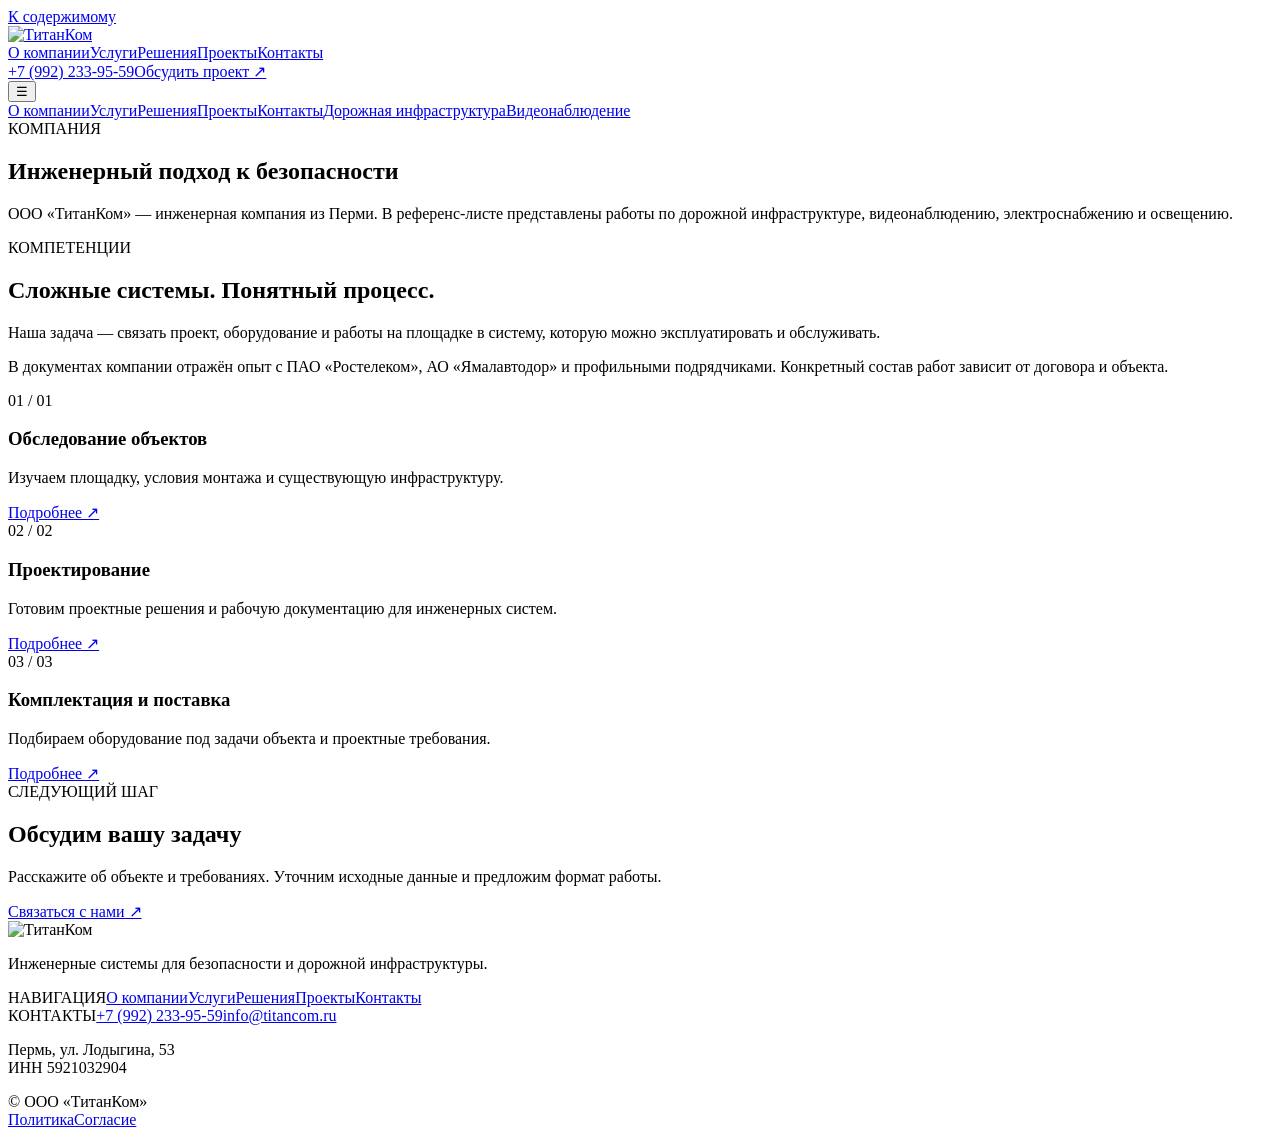
==== about/index.html @ 52ccd301 "Опубликовать демонстрационный сайт ТитанКом" ====
<!doctype html><html lang="ru"><head><meta charset="utf-8"><meta name="viewport" content="width=device-width,initial-scale=1"><title>О компании — ТитанКом</title><meta name="description" content="Инженерные системы безопасности и дорожная инфраструктура. ООО «ТитанКом», Пермь."><link rel="icon" href="/Titancom-site/favicon.png"><link rel="stylesheet" href="/Titancom-site/style.css"></head><body data-page="about"><a class="skip" href="#main">К содержимому</a><header class="site-header"><div class="wrap header-inner"><a href="/Titancom-site/" class="brand" aria-label="ТитанКом — главная"><img src="/Titancom-site/logo.png" alt="ТитанКом"></a><nav class="desktop-nav" aria-label="Основное меню"><a class="nav-link" href="/Titancom-site/about/">О компании</a><a class="nav-link" href="/Titancom-site/services/">Услуги</a><a class="nav-link" href="/Titancom-site/solutions/">Решения</a><a class="nav-link" href="/Titancom-site/projects/">Проекты</a><a class="nav-link" href="/Titancom-site/contacts/">Контакты</a></nav><div class="header-right"><a class="phone" href="tel:+79922339559">+7 (992) 233-95-59</a><a class="small-button" href="/Titancom-site/contacts/">Обсудить проект ↗</a></div><button class="menu-toggle" aria-label="Открыть меню" aria-expanded="false">☰</button></div><nav class="mobile-nav" aria-label="Мобильное меню"><a class="nav-link" href="/Titancom-site/about/">О компании</a><a class="nav-link" href="/Titancom-site/services/">Услуги</a><a class="nav-link" href="/Titancom-site/solutions/">Решения</a><a class="nav-link" href="/Titancom-site/projects/">Проекты</a><a class="nav-link" href="/Titancom-site/contacts/">Контакты</a><a href="/Titancom-site/transport/">Дорожная инфраструктура</a><a href="/Titancom-site/security/">Видеонаблюдение</a></nav></header><main id="main"><section class="page-intro"><div class="wrap"><span class="eyebrow">КОМПАНИЯ</span><h1>Инженерный подход к безопасности</h1><p>ООО «ТитанКом» — инженерная компания из Перми. В референс-листе представлены работы по дорожной инфраструктуре, видеонаблюдению, электроснабжению и освещению.</p></div></section><section class="section wrap"><div class="section-heading"><span class="eyebrow">КОМПЕТЕНЦИИ</span><h2>Сложные системы. Понятный процесс.</h2><p></p></div><div class="editorial"><p>Наша задача — связать проект, оборудование и работы на площадке в систему, которую можно эксплуатировать и обслуживать.</p><p>В документах компании отражён опыт с ПАО «Ростелеком», АО «Ямалавтодор» и профильными подрядчиками. Конкретный состав работ зависит от договора и объекта.</p></div><div class="cards"><article class="card"><span class="eyebrow">01 / 01</span><h3>Обследование объектов</h3><p>Изучаем площадку, условия монтажа и существующую инфраструктуру.</p><a class="textlink" href="/Titancom-site/contacts/">Подробнее ↗</a></article><article class="card"><span class="eyebrow">02 / 02</span><h3>Проектирование</h3><p>Готовим проектные решения и рабочую документацию для инженерных систем.</p><a class="textlink" href="/Titancom-site/contacts/">Подробнее ↗</a></article><article class="card"><span class="eyebrow">03 / 03</span><h3>Комплектация и поставка</h3><p>Подбираем оборудование под задачи объекта и проектные требования.</p><a class="textlink" href="/Titancom-site/contacts/">Подробнее ↗</a></article></div></section><section class="cta"><div class="wrap"><span class="eyebrow">СЛЕДУЮЩИЙ ШАГ</span><h2>Обсудим вашу задачу</h2><p>Расскажите об объекте и требованиях. Уточним исходные данные и предложим формат работы.</p><a class="button" href="/Titancom-site/contacts/">Связаться с нами ↗</a></div></section></main><footer class="footer"><div class="wrap footer-grid"><div><img src="/Titancom-site/logo.png" alt="ТитанКом"><p>Инженерные системы для безопасности и дорожной инфраструктуры.</p></div><div><span>НАВИГАЦИЯ</span><a class="nav-link" href="/Titancom-site/about/">О компании</a><a class="nav-link" href="/Titancom-site/services/">Услуги</a><a class="nav-link" href="/Titancom-site/solutions/">Решения</a><a class="nav-link" href="/Titancom-site/projects/">Проекты</a><a class="nav-link" href="/Titancom-site/contacts/">Контакты</a></div><div><span>КОНТАКТЫ</span><a href="tel:+79922339559">+7 (992) 233-95-59</a><a href="mailto:info@titancom.ru">info@titancom.ru</a><p>Пермь, ул. Лодыгина, 53<br>ИНН 5921032904</p></div></div><div class="wrap footer-bottom"><span>© <span id="year-now"></span> ООО «ТитанКом»</span><div><a href="/Titancom-site/privacy/">Политика</a><a href="/Titancom-site/consent/">Согласие</a></div></div></footer><script src="/Titancom-site/app.js" defer></script></body></html>
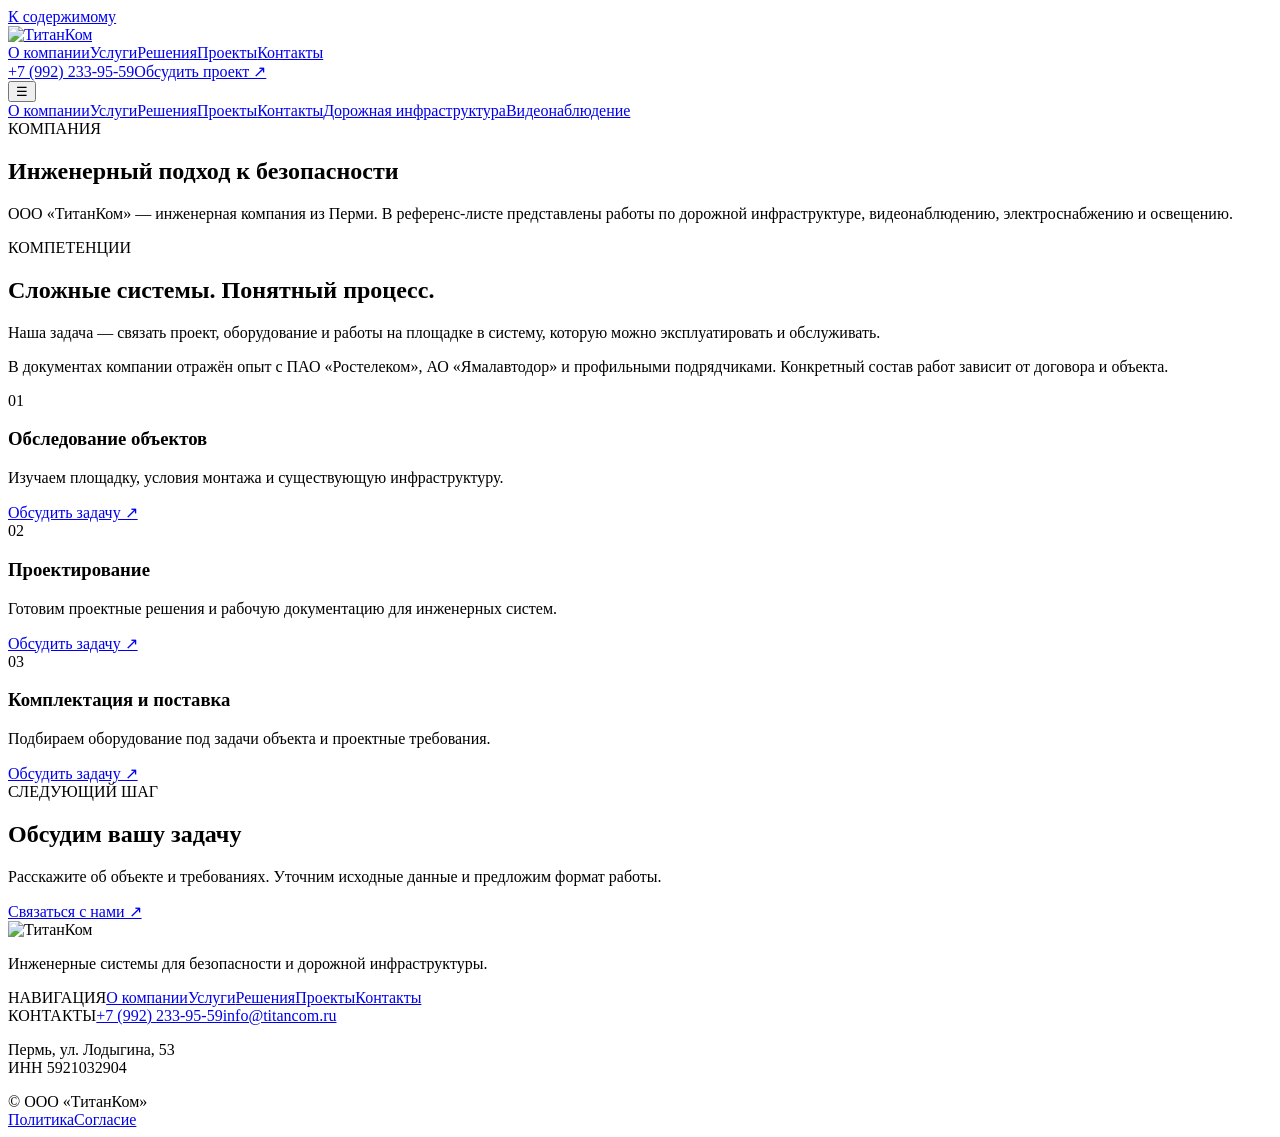
==== commit 6c902ab5: "Исправить ссылки в карточках направлений" ====
--- a/about/index.html
+++ b/about/index.html
@@ -1 +1 @@
-<!doctype html><html lang="ru"><head><meta charset="utf-8"><meta name="viewport" content="width=device-width,initial-scale=1"><title>О компании — ТитанКом</title><meta name="description" content="Инженерные системы безопасности и дорожная инфраструктура. ООО «ТитанКом», Пермь."><link rel="icon" href="/Titancom-site/favicon.png"><link rel="stylesheet" href="/Titancom-site/style.css"></head><body data-page="about"><a class="skip" href="#main">К содержимому</a><header class="site-header"><div class="wrap header-inner"><a href="/Titancom-site/" class="brand" aria-label="ТитанКом — главная"><img src="/Titancom-site/logo.png" alt="ТитанКом"></a><nav class="desktop-nav" aria-label="Основное меню"><a class="nav-link" href="/Titancom-site/about/">О компании</a><a class="nav-link" href="/Titancom-site/services/">Услуги</a><a class="nav-link" href="/Titancom-site/solutions/">Решения</a><a class="nav-link" href="/Titancom-site/projects/">Проекты</a><a class="nav-link" href="/Titancom-site/contacts/">Контакты</a></nav><div class="header-right"><a class="phone" href="tel:+79922339559">+7 (992) 233-95-59</a><a class="small-button" href="/Titancom-site/contacts/">Обсудить проект ↗</a></div><button class="menu-toggle" aria-label="Открыть меню" aria-expanded="false">☰</button></div><nav class="mobile-nav" aria-label="Мобильное меню"><a class="nav-link" href="/Titancom-site/about/">О компании</a><a class="nav-link" href="/Titancom-site/services/">Услуги</a><a class="nav-link" href="/Titancom-site/solutions/">Решения</a><a class="nav-link" href="/Titancom-site/projects/">Проекты</a><a class="nav-link" href="/Titancom-site/contacts/">Контакты</a><a href="/Titancom-site/transport/">Дорожная инфраструктура</a><a href="/Titancom-site/security/">Видеонаблюдение</a></nav></header><main id="main"><section class="page-intro"><div class="wrap"><span class="eyebrow">КОМПАНИЯ</span><h1>Инженерный подход к безопасности</h1><p>ООО «ТитанКом» — инженерная компания из Перми. В референс-листе представлены работы по дорожной инфраструктуре, видеонаблюдению, электроснабжению и освещению.</p></div></section><section class="section wrap"><div class="section-heading"><span class="eyebrow">КОМПЕТЕНЦИИ</span><h2>Сложные системы. Понятный процесс.</h2><p></p></div><div class="editorial"><p>Наша задача — связать проект, оборудование и работы на площадке в систему, которую можно эксплуатировать и обслуживать.</p><p>В документах компании отражён опыт с ПАО «Ростелеком», АО «Ямалавтодор» и профильными подрядчиками. Конкретный состав работ зависит от договора и объекта.</p></div><div class="cards"><article class="card"><span class="eyebrow">01 / 01</span><h3>Обследование объектов</h3><p>Изучаем площадку, условия монтажа и существующую инфраструктуру.</p><a class="textlink" href="/Titancom-site/contacts/">Подробнее ↗</a></article><article class="card"><span class="eyebrow">02 / 02</span><h3>Проектирование</h3><p>Готовим проектные решения и рабочую документацию для инженерных систем.</p><a class="textlink" href="/Titancom-site/contacts/">Подробнее ↗</a></article><article class="card"><span class="eyebrow">03 / 03</span><h3>Комплектация и поставка</h3><p>Подбираем оборудование под задачи объекта и проектные требования.</p><a class="textlink" href="/Titancom-site/contacts/">Подробнее ↗</a></article></div></section><section class="cta"><div class="wrap"><span class="eyebrow">СЛЕДУЮЩИЙ ШАГ</span><h2>Обсудим вашу задачу</h2><p>Расскажите об объекте и требованиях. Уточним исходные данные и предложим формат работы.</p><a class="button" href="/Titancom-site/contacts/">Связаться с нами ↗</a></div></section></main><footer class="footer"><div class="wrap footer-grid"><div><img src="/Titancom-site/logo.png" alt="ТитанКом"><p>Инженерные системы для безопасности и дорожной инфраструктуры.</p></div><div><span>НАВИГАЦИЯ</span><a class="nav-link" href="/Titancom-site/about/">О компании</a><a class="nav-link" href="/Titancom-site/services/">Услуги</a><a class="nav-link" href="/Titancom-site/solutions/">Решения</a><a class="nav-link" href="/Titancom-site/projects/">Проекты</a><a class="nav-link" href="/Titancom-site/contacts/">Контакты</a></div><div><span>КОНТАКТЫ</span><a href="tel:+79922339559">+7 (992) 233-95-59</a><a href="mailto:info@titancom.ru">info@titancom.ru</a><p>Пермь, ул. Лодыгина, 53<br>ИНН 5921032904</p></div></div><div class="wrap footer-bottom"><span>© <span id="year-now"></span> ООО «ТитанКом»</span><div><a href="/Titancom-site/privacy/">Политика</a><a href="/Titancom-site/consent/">Согласие</a></div></div></footer><script src="/Titancom-site/app.js" defer></script></body></html>+<!doctype html><html lang="ru"><head><meta charset="utf-8"><meta name="viewport" content="width=device-width,initial-scale=1"><title>О компании — ТитанКом</title><meta name="description" content="Инженерные системы безопасности и дорожная инфраструктура. ООО «ТитанКом», Пермь."><link rel="icon" href="/Titancom-site/favicon.png"><link rel="stylesheet" href="/Titancom-site/style.css"></head><body data-page="about"><a class="skip" href="#main">К содержимому</a><header class="site-header"><div class="wrap header-inner"><a href="/Titancom-site/" class="brand" aria-label="ТитанКом — главная"><img src="/Titancom-site/logo.png" alt="ТитанКом"></a><nav class="desktop-nav" aria-label="Основное меню"><a class="nav-link" href="/Titancom-site/about/">О компании</a><a class="nav-link" href="/Titancom-site/services/">Услуги</a><a class="nav-link" href="/Titancom-site/solutions/">Решения</a><a class="nav-link" href="/Titancom-site/projects/">Проекты</a><a class="nav-link" href="/Titancom-site/contacts/">Контакты</a></nav><div class="header-right"><a class="phone" href="tel:+79922339559">+7 (992) 233-95-59</a><a class="small-button" href="/Titancom-site/contacts/">Обсудить проект ↗</a></div><button class="menu-toggle" aria-label="Открыть меню" aria-expanded="false">☰</button></div><nav class="mobile-nav" aria-label="Мобильное меню"><a class="nav-link" href="/Titancom-site/about/">О компании</a><a class="nav-link" href="/Titancom-site/services/">Услуги</a><a class="nav-link" href="/Titancom-site/solutions/">Решения</a><a class="nav-link" href="/Titancom-site/projects/">Проекты</a><a class="nav-link" href="/Titancom-site/contacts/">Контакты</a><a href="/Titancom-site/transport/">Дорожная инфраструктура</a><a href="/Titancom-site/security/">Видеонаблюдение</a></nav></header><main id="main"><section class="page-intro"><div class="wrap"><span class="eyebrow">КОМПАНИЯ</span><h1>Инженерный подход к безопасности</h1><p>ООО «ТитанКом» — инженерная компания из Перми. В референс-листе представлены работы по дорожной инфраструктуре, видеонаблюдению, электроснабжению и освещению.</p></div></section><section class="section wrap"><div class="section-heading"><span class="eyebrow">КОМПЕТЕНЦИИ</span><h2>Сложные системы. Понятный процесс.</h2><p></p></div><div class="editorial"><p>Наша задача — связать проект, оборудование и работы на площадке в систему, которую можно эксплуатировать и обслуживать.</p><p>В документах компании отражён опыт с ПАО «Ростелеком», АО «Ямалавтодор» и профильными подрядчиками. Конкретный состав работ зависит от договора и объекта.</p></div><div class="cards"><article class="card"><span class="eyebrow">01</span><h3>Обследование объектов</h3><p>Изучаем площадку, условия монтажа и существующую инфраструктуру.</p><a class="textlink" href="/Titancom-site/contacts/">Обсудить задачу ↗</a></article><article class="card"><span class="eyebrow">02</span><h3>Проектирование</h3><p>Готовим проектные решения и рабочую документацию для инженерных систем.</p><a class="textlink" href="/Titancom-site/contacts/">Обсудить задачу ↗</a></article><article class="card"><span class="eyebrow">03</span><h3>Комплектация и поставка</h3><p>Подбираем оборудование под задачи объекта и проектные требования.</p><a class="textlink" href="/Titancom-site/contacts/">Обсудить задачу ↗</a></article></div></section><section class="cta"><div class="wrap"><span class="eyebrow">СЛЕДУЮЩИЙ ШАГ</span><h2>Обсудим вашу задачу</h2><p>Расскажите об объекте и требованиях. Уточним исходные данные и предложим формат работы.</p><a class="button" href="/Titancom-site/contacts/">Связаться с нами ↗</a></div></section></main><footer class="footer"><div class="wrap footer-grid"><div><img src="/Titancom-site/logo.png" alt="ТитанКом"><p>Инженерные системы для безопасности и дорожной инфраструктуры.</p></div><div><span>НАВИГАЦИЯ</span><a class="nav-link" href="/Titancom-site/about/">О компании</a><a class="nav-link" href="/Titancom-site/services/">Услуги</a><a class="nav-link" href="/Titancom-site/solutions/">Решения</a><a class="nav-link" href="/Titancom-site/projects/">Проекты</a><a class="nav-link" href="/Titancom-site/contacts/">Контакты</a></div><div><span>КОНТАКТЫ</span><a href="tel:+79922339559">+7 (992) 233-95-59</a><a href="mailto:info@titancom.ru">info@titancom.ru</a><p>Пермь, ул. Лодыгина, 53<br>ИНН 5921032904</p></div></div><div class="wrap footer-bottom"><span>© <span id="year-now"></span> ООО «ТитанКом»</span><div><a href="/Titancom-site/privacy/">Политика</a><a href="/Titancom-site/consent/">Согласие</a></div></div></footer><script src="/Titancom-site/app.js" defer></script></body></html>
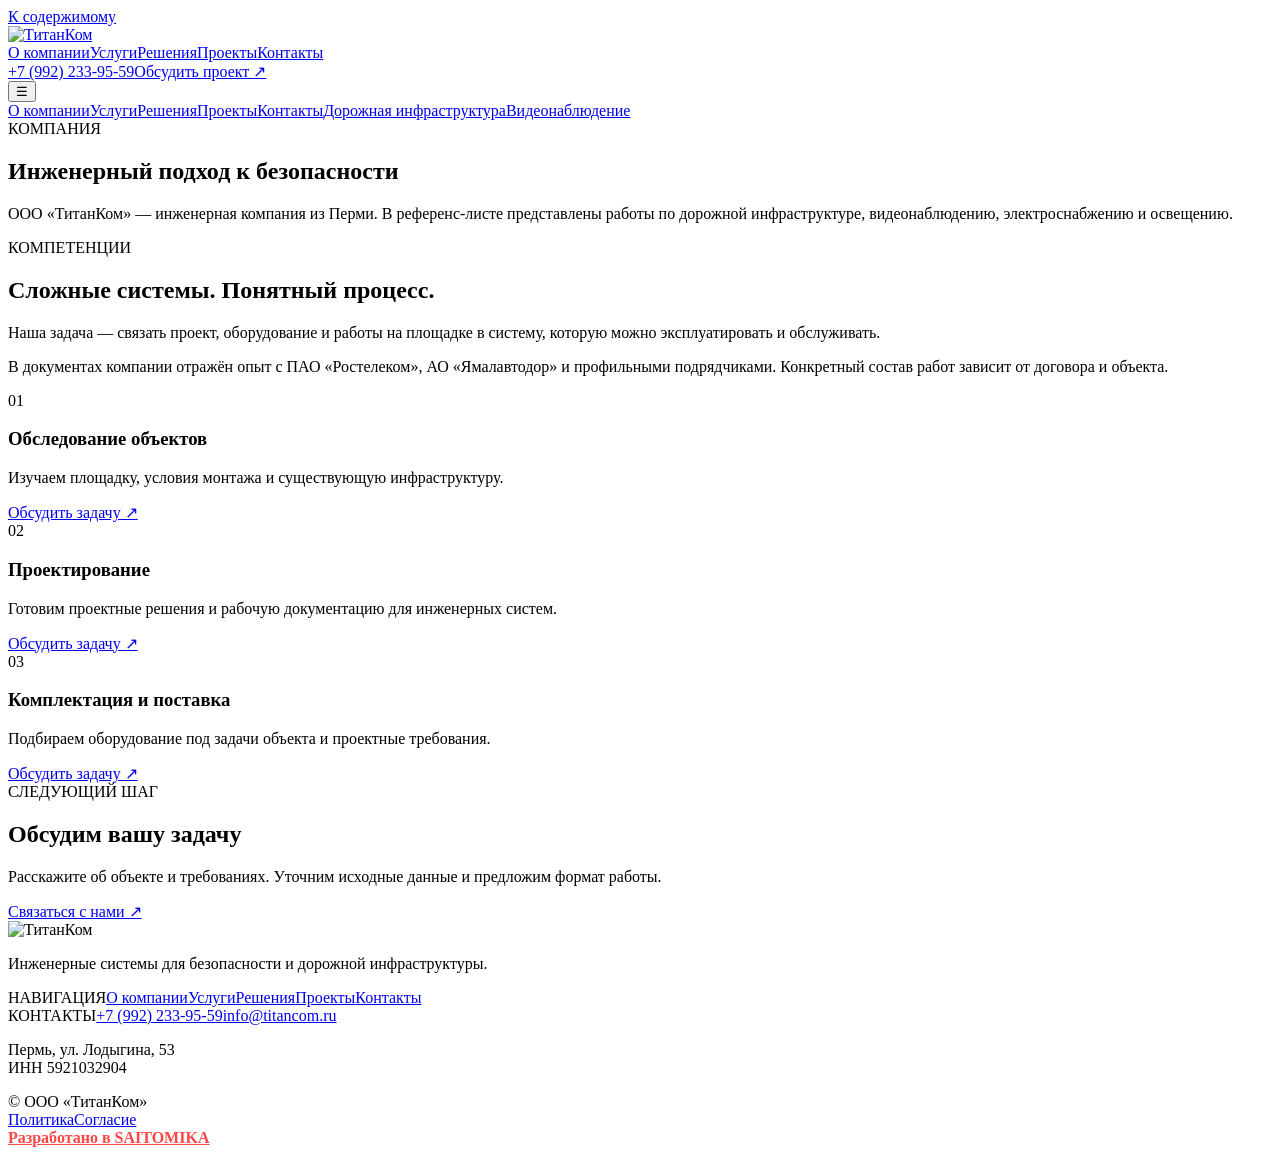
==== commit 09410f36: "Добавить ссылку SAITOMIKA в подвал сайта" ====
--- a/about/index.html
+++ b/about/index.html
@@ -1 +1 @@
-<!doctype html><html lang="ru"><head><meta charset="utf-8"><meta name="viewport" content="width=device-width,initial-scale=1"><title>О компании — ТитанКом</title><meta name="description" content="Инженерные системы безопасности и дорожная инфраструктура. ООО «ТитанКом», Пермь."><link rel="icon" href="/Titancom-site/favicon.png"><link rel="stylesheet" href="/Titancom-site/style.css"></head><body data-page="about"><a class="skip" href="#main">К содержимому</a><header class="site-header"><div class="wrap header-inner"><a href="/Titancom-site/" class="brand" aria-label="ТитанКом — главная"><img src="/Titancom-site/logo.png" alt="ТитанКом"></a><nav class="desktop-nav" aria-label="Основное меню"><a class="nav-link" href="/Titancom-site/about/">О компании</a><a class="nav-link" href="/Titancom-site/services/">Услуги</a><a class="nav-link" href="/Titancom-site/solutions/">Решения</a><a class="nav-link" href="/Titancom-site/projects/">Проекты</a><a class="nav-link" href="/Titancom-site/contacts/">Контакты</a></nav><div class="header-right"><a class="phone" href="tel:+79922339559">+7 (992) 233-95-59</a><a class="small-button" href="/Titancom-site/contacts/">Обсудить проект ↗</a></div><button class="menu-toggle" aria-label="Открыть меню" aria-expanded="false">☰</button></div><nav class="mobile-nav" aria-label="Мобильное меню"><a class="nav-link" href="/Titancom-site/about/">О компании</a><a class="nav-link" href="/Titancom-site/services/">Услуги</a><a class="nav-link" href="/Titancom-site/solutions/">Решения</a><a class="nav-link" href="/Titancom-site/projects/">Проекты</a><a class="nav-link" href="/Titancom-site/contacts/">Контакты</a><a href="/Titancom-site/transport/">Дорожная инфраструктура</a><a href="/Titancom-site/security/">Видеонаблюдение</a></nav></header><main id="main"><section class="page-intro"><div class="wrap"><span class="eyebrow">КОМПАНИЯ</span><h1>Инженерный подход к безопасности</h1><p>ООО «ТитанКом» — инженерная компания из Перми. В референс-листе представлены работы по дорожной инфраструктуре, видеонаблюдению, электроснабжению и освещению.</p></div></section><section class="section wrap"><div class="section-heading"><span class="eyebrow">КОМПЕТЕНЦИИ</span><h2>Сложные системы. Понятный процесс.</h2><p></p></div><div class="editorial"><p>Наша задача — связать проект, оборудование и работы на площадке в систему, которую можно эксплуатировать и обслуживать.</p><p>В документах компании отражён опыт с ПАО «Ростелеком», АО «Ямалавтодор» и профильными подрядчиками. Конкретный состав работ зависит от договора и объекта.</p></div><div class="cards"><article class="card"><span class="eyebrow">01</span><h3>Обследование объектов</h3><p>Изучаем площадку, условия монтажа и существующую инфраструктуру.</p><a class="textlink" href="/Titancom-site/contacts/">Обсудить задачу ↗</a></article><article class="card"><span class="eyebrow">02</span><h3>Проектирование</h3><p>Готовим проектные решения и рабочую документацию для инженерных систем.</p><a class="textlink" href="/Titancom-site/contacts/">Обсудить задачу ↗</a></article><article class="card"><span class="eyebrow">03</span><h3>Комплектация и поставка</h3><p>Подбираем оборудование под задачи объекта и проектные требования.</p><a class="textlink" href="/Titancom-site/contacts/">Обсудить задачу ↗</a></article></div></section><section class="cta"><div class="wrap"><span class="eyebrow">СЛЕДУЮЩИЙ ШАГ</span><h2>Обсудим вашу задачу</h2><p>Расскажите об объекте и требованиях. Уточним исходные данные и предложим формат работы.</p><a class="button" href="/Titancom-site/contacts/">Связаться с нами ↗</a></div></section></main><footer class="footer"><div class="wrap footer-grid"><div><img src="/Titancom-site/logo.png" alt="ТитанКом"><p>Инженерные системы для безопасности и дорожной инфраструктуры.</p></div><div><span>НАВИГАЦИЯ</span><a class="nav-link" href="/Titancom-site/about/">О компании</a><a class="nav-link" href="/Titancom-site/services/">Услуги</a><a class="nav-link" href="/Titancom-site/solutions/">Решения</a><a class="nav-link" href="/Titancom-site/projects/">Проекты</a><a class="nav-link" href="/Titancom-site/contacts/">Контакты</a></div><div><span>КОНТАКТЫ</span><a href="tel:+79922339559">+7 (992) 233-95-59</a><a href="mailto:info@titancom.ru">info@titancom.ru</a><p>Пермь, ул. Лодыгина, 53<br>ИНН 5921032904</p></div></div><div class="wrap footer-bottom"><span>© <span id="year-now"></span> ООО «ТитанКом»</span><div><a href="/Titancom-site/privacy/">Политика</a><a href="/Titancom-site/consent/">Согласие</a></div></div></footer><script src="/Titancom-site/app.js" defer></script></body></html>+<!doctype html><html lang="ru"><head><meta charset="utf-8"><meta name="viewport" content="width=device-width,initial-scale=1"><title>О компании — ТитанКом</title><meta name="description" content="Инженерные системы безопасности и дорожная инфраструктура. ООО «ТитанКом», Пермь."><link rel="icon" href="/Titancom-site/favicon.png"><link rel="stylesheet" href="/Titancom-site/style.css?v=3"></head><body data-page="about"><a class="skip" href="#main">К содержимому</a><header class="site-header"><div class="wrap header-inner"><a href="/Titancom-site/" class="brand" aria-label="ТитанКом — главная"><img src="/Titancom-site/logo.png" alt="ТитанКом"></a><nav class="desktop-nav" aria-label="Основное меню"><a class="nav-link" href="/Titancom-site/about/">О компании</a><a class="nav-link" href="/Titancom-site/services/">Услуги</a><a class="nav-link" href="/Titancom-site/solutions/">Решения</a><a class="nav-link" href="/Titancom-site/projects/">Проекты</a><a class="nav-link" href="/Titancom-site/contacts/">Контакты</a></nav><div class="header-right"><a class="phone" href="tel:+79922339559">+7 (992) 233-95-59</a><a class="small-button" href="/Titancom-site/contacts/">Обсудить проект ↗</a></div><button class="menu-toggle" aria-label="Открыть меню" aria-expanded="false">☰</button></div><nav class="mobile-nav" aria-label="Мобильное меню"><a class="nav-link" href="/Titancom-site/about/">О компании</a><a class="nav-link" href="/Titancom-site/services/">Услуги</a><a class="nav-link" href="/Titancom-site/solutions/">Решения</a><a class="nav-link" href="/Titancom-site/projects/">Проекты</a><a class="nav-link" href="/Titancom-site/contacts/">Контакты</a><a href="/Titancom-site/transport/">Дорожная инфраструктура</a><a href="/Titancom-site/security/">Видеонаблюдение</a></nav></header><main id="main"><section class="page-intro"><div class="wrap"><span class="eyebrow">КОМПАНИЯ</span><h1>Инженерный подход к безопасности</h1><p>ООО «ТитанКом» — инженерная компания из Перми. В референс-листе представлены работы по дорожной инфраструктуре, видеонаблюдению, электроснабжению и освещению.</p></div></section><section class="section wrap"><div class="section-heading"><span class="eyebrow">КОМПЕТЕНЦИИ</span><h2>Сложные системы. Понятный процесс.</h2><p></p></div><div class="editorial"><p>Наша задача — связать проект, оборудование и работы на площадке в систему, которую можно эксплуатировать и обслуживать.</p><p>В документах компании отражён опыт с ПАО «Ростелеком», АО «Ямалавтодор» и профильными подрядчиками. Конкретный состав работ зависит от договора и объекта.</p></div><div class="cards"><article class="card"><span class="eyebrow">01</span><h3>Обследование объектов</h3><p>Изучаем площадку, условия монтажа и существующую инфраструктуру.</p><a class="textlink" href="/Titancom-site/contacts/">Обсудить задачу ↗</a></article><article class="card"><span class="eyebrow">02</span><h3>Проектирование</h3><p>Готовим проектные решения и рабочую документацию для инженерных систем.</p><a class="textlink" href="/Titancom-site/contacts/">Обсудить задачу ↗</a></article><article class="card"><span class="eyebrow">03</span><h3>Комплектация и поставка</h3><p>Подбираем оборудование под задачи объекта и проектные требования.</p><a class="textlink" href="/Titancom-site/contacts/">Обсудить задачу ↗</a></article></div></section><section class="cta"><div class="wrap"><span class="eyebrow">СЛЕДУЮЩИЙ ШАГ</span><h2>Обсудим вашу задачу</h2><p>Расскажите об объекте и требованиях. Уточним исходные данные и предложим формат работы.</p><a class="button" href="/Titancom-site/contacts/">Связаться с нами ↗</a></div></section></main><footer class="footer"><div class="wrap footer-grid"><div><img src="/Titancom-site/logo.png" alt="ТитанКом"><p>Инженерные системы для безопасности и дорожной инфраструктуры.</p></div><div><span>НАВИГАЦИЯ</span><a class="nav-link" href="/Titancom-site/about/">О компании</a><a class="nav-link" href="/Titancom-site/services/">Услуги</a><a class="nav-link" href="/Titancom-site/solutions/">Решения</a><a class="nav-link" href="/Titancom-site/projects/">Проекты</a><a class="nav-link" href="/Titancom-site/contacts/">Контакты</a></div><div><span>КОНТАКТЫ</span><a href="tel:+79922339559">+7 (992) 233-95-59</a><a href="mailto:info@titancom.ru">info@titancom.ru</a><p>Пермь, ул. Лодыгина, 53<br>ИНН 5921032904</p></div></div><div class="wrap footer-bottom"><span>© <span id="year-now"></span> ООО «ТитанКом»</span><div><a href="/Titancom-site/privacy/">Политика</a><a href="/Titancom-site/consent/">Согласие</a></div><a class="studio-credit" style="color:#ff4646;font-weight:700;white-space:nowrap" href="https://sitomika.ru/?utm_source=client_site&amp;utm_medium=footer&amp;utm_campaign=titancom.ru" target="_blank" rel="noopener noreferrer">Разработано в SAITOMIKA</a></div></footer><script src="/Titancom-site/app.js" defer></script></body></html>
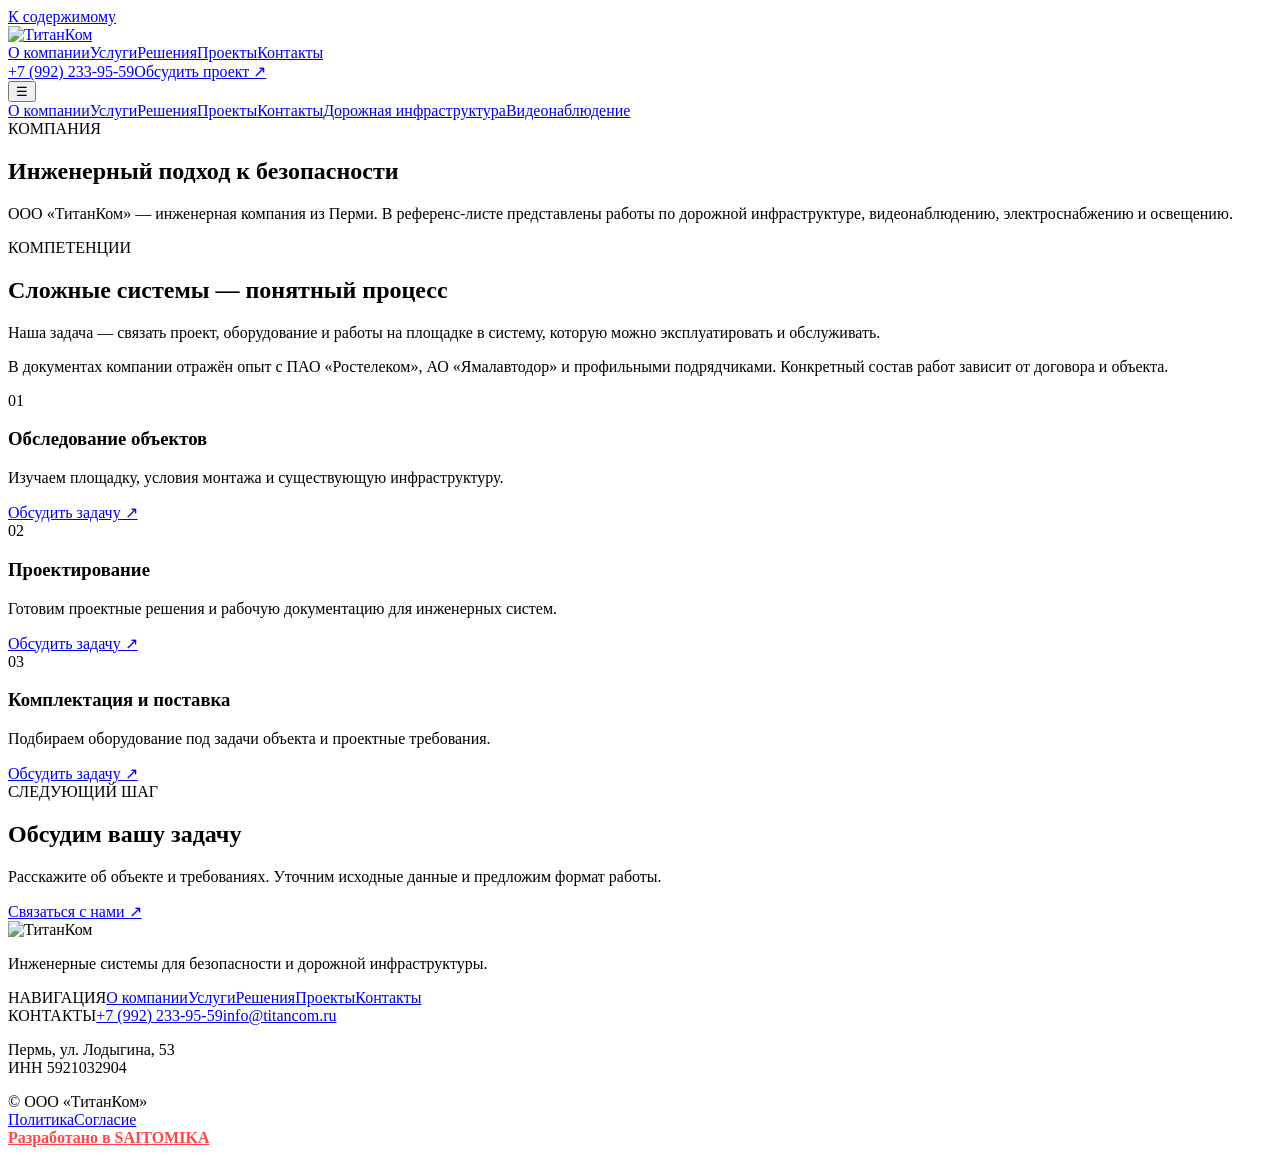
==== commit c1d3bfe3: "Убрать точки из заголовков сайта" ====
--- a/about/index.html
+++ b/about/index.html
@@ -1 +1 @@
-<!doctype html><html lang="ru"><head><meta charset="utf-8"><meta name="viewport" content="width=device-width,initial-scale=1"><title>О компании — ТитанКом</title><meta name="description" content="Инженерные системы безопасности и дорожная инфраструктура. ООО «ТитанКом», Пермь."><link rel="icon" href="/Titancom-site/favicon.png"><link rel="stylesheet" href="/Titancom-site/style.css?v=3"></head><body data-page="about"><a class="skip" href="#main">К содержимому</a><header class="site-header"><div class="wrap header-inner"><a href="/Titancom-site/" class="brand" aria-label="ТитанКом — главная"><img src="/Titancom-site/logo.png" alt="ТитанКом"></a><nav class="desktop-nav" aria-label="Основное меню"><a class="nav-link" href="/Titancom-site/about/">О компании</a><a class="nav-link" href="/Titancom-site/services/">Услуги</a><a class="nav-link" href="/Titancom-site/solutions/">Решения</a><a class="nav-link" href="/Titancom-site/projects/">Проекты</a><a class="nav-link" href="/Titancom-site/contacts/">Контакты</a></nav><div class="header-right"><a class="phone" href="tel:+79922339559">+7 (992) 233-95-59</a><a class="small-button" href="/Titancom-site/contacts/">Обсудить проект ↗</a></div><button class="menu-toggle" aria-label="Открыть меню" aria-expanded="false">☰</button></div><nav class="mobile-nav" aria-label="Мобильное меню"><a class="nav-link" href="/Titancom-site/about/">О компании</a><a class="nav-link" href="/Titancom-site/services/">Услуги</a><a class="nav-link" href="/Titancom-site/solutions/">Решения</a><a class="nav-link" href="/Titancom-site/projects/">Проекты</a><a class="nav-link" href="/Titancom-site/contacts/">Контакты</a><a href="/Titancom-site/transport/">Дорожная инфраструктура</a><a href="/Titancom-site/security/">Видеонаблюдение</a></nav></header><main id="main"><section class="page-intro"><div class="wrap"><span class="eyebrow">КОМПАНИЯ</span><h1>Инженерный подход к безопасности</h1><p>ООО «ТитанКом» — инженерная компания из Перми. В референс-листе представлены работы по дорожной инфраструктуре, видеонаблюдению, электроснабжению и освещению.</p></div></section><section class="section wrap"><div class="section-heading"><span class="eyebrow">КОМПЕТЕНЦИИ</span><h2>Сложные системы. Понятный процесс.</h2><p></p></div><div class="editorial"><p>Наша задача — связать проект, оборудование и работы на площадке в систему, которую можно эксплуатировать и обслуживать.</p><p>В документах компании отражён опыт с ПАО «Ростелеком», АО «Ямалавтодор» и профильными подрядчиками. Конкретный состав работ зависит от договора и объекта.</p></div><div class="cards"><article class="card"><span class="eyebrow">01</span><h3>Обследование объектов</h3><p>Изучаем площадку, условия монтажа и существующую инфраструктуру.</p><a class="textlink" href="/Titancom-site/contacts/">Обсудить задачу ↗</a></article><article class="card"><span class="eyebrow">02</span><h3>Проектирование</h3><p>Готовим проектные решения и рабочую документацию для инженерных систем.</p><a class="textlink" href="/Titancom-site/contacts/">Обсудить задачу ↗</a></article><article class="card"><span class="eyebrow">03</span><h3>Комплектация и поставка</h3><p>Подбираем оборудование под задачи объекта и проектные требования.</p><a class="textlink" href="/Titancom-site/contacts/">Обсудить задачу ↗</a></article></div></section><section class="cta"><div class="wrap"><span class="eyebrow">СЛЕДУЮЩИЙ ШАГ</span><h2>Обсудим вашу задачу</h2><p>Расскажите об объекте и требованиях. Уточним исходные данные и предложим формат работы.</p><a class="button" href="/Titancom-site/contacts/">Связаться с нами ↗</a></div></section></main><footer class="footer"><div class="wrap footer-grid"><div><img src="/Titancom-site/logo.png" alt="ТитанКом"><p>Инженерные системы для безопасности и дорожной инфраструктуры.</p></div><div><span>НАВИГАЦИЯ</span><a class="nav-link" href="/Titancom-site/about/">О компании</a><a class="nav-link" href="/Titancom-site/services/">Услуги</a><a class="nav-link" href="/Titancom-site/solutions/">Решения</a><a class="nav-link" href="/Titancom-site/projects/">Проекты</a><a class="nav-link" href="/Titancom-site/contacts/">Контакты</a></div><div><span>КОНТАКТЫ</span><a href="tel:+79922339559">+7 (992) 233-95-59</a><a href="mailto:info@titancom.ru">info@titancom.ru</a><p>Пермь, ул. Лодыгина, 53<br>ИНН 5921032904</p></div></div><div class="wrap footer-bottom"><span>© <span id="year-now"></span> ООО «ТитанКом»</span><div><a href="/Titancom-site/privacy/">Политика</a><a href="/Titancom-site/consent/">Согласие</a></div><a class="studio-credit" style="color:#ff4646;font-weight:700;white-space:nowrap" href="https://sitomika.ru/?utm_source=client_site&amp;utm_medium=footer&amp;utm_campaign=titancom.ru" target="_blank" rel="noopener noreferrer">Разработано в SAITOMIKA</a></div></footer><script src="/Titancom-site/app.js" defer></script></body></html>+<!doctype html><html lang="ru"><head><meta charset="utf-8"><meta name="viewport" content="width=device-width,initial-scale=1"><title>О компании — ТитанКом</title><meta name="description" content="Инженерные системы безопасности и дорожная инфраструктура. ООО «ТитанКом», Пермь."><link rel="icon" href="/Titancom-site/favicon.png"><link rel="stylesheet" href="/Titancom-site/style.css?v=4"></head><body data-page="about"><a class="skip" href="#main">К содержимому</a><header class="site-header"><div class="wrap header-inner"><a href="/Titancom-site/" class="brand" aria-label="ТитанКом — главная"><img src="/Titancom-site/logo.png" alt="ТитанКом"></a><nav class="desktop-nav" aria-label="Основное меню"><a class="nav-link" href="/Titancom-site/about/">О компании</a><a class="nav-link" href="/Titancom-site/services/">Услуги</a><a class="nav-link" href="/Titancom-site/solutions/">Решения</a><a class="nav-link" href="/Titancom-site/projects/">Проекты</a><a class="nav-link" href="/Titancom-site/contacts/">Контакты</a></nav><div class="header-right"><a class="phone" href="tel:+79922339559">+7 (992) 233-95-59</a><a class="small-button" href="/Titancom-site/contacts/">Обсудить проект ↗</a></div><button class="menu-toggle" aria-label="Открыть меню" aria-expanded="false">☰</button></div><nav class="mobile-nav" aria-label="Мобильное меню"><a class="nav-link" href="/Titancom-site/about/">О компании</a><a class="nav-link" href="/Titancom-site/services/">Услуги</a><a class="nav-link" href="/Titancom-site/solutions/">Решения</a><a class="nav-link" href="/Titancom-site/projects/">Проекты</a><a class="nav-link" href="/Titancom-site/contacts/">Контакты</a><a href="/Titancom-site/transport/">Дорожная инфраструктура</a><a href="/Titancom-site/security/">Видеонаблюдение</a></nav></header><main id="main"><section class="page-intro"><div class="wrap"><span class="eyebrow">КОМПАНИЯ</span><h1>Инженерный подход к безопасности</h1><p>ООО «ТитанКом» — инженерная компания из Перми. В референс-листе представлены работы по дорожной инфраструктуре, видеонаблюдению, электроснабжению и освещению.</p></div></section><section class="section wrap"><div class="section-heading"><span class="eyebrow">КОМПЕТЕНЦИИ</span><h2>Сложные системы — понятный процесс</h2><p></p></div><div class="editorial"><p>Наша задача — связать проект, оборудование и работы на площадке в систему, которую можно эксплуатировать и обслуживать.</p><p>В документах компании отражён опыт с ПАО «Ростелеком», АО «Ямалавтодор» и профильными подрядчиками. Конкретный состав работ зависит от договора и объекта.</p></div><div class="cards"><article class="card"><span class="eyebrow">01</span><h3>Обследование объектов</h3><p>Изучаем площадку, условия монтажа и существующую инфраструктуру.</p><a class="textlink" href="/Titancom-site/contacts/">Обсудить задачу ↗</a></article><article class="card"><span class="eyebrow">02</span><h3>Проектирование</h3><p>Готовим проектные решения и рабочую документацию для инженерных систем.</p><a class="textlink" href="/Titancom-site/contacts/">Обсудить задачу ↗</a></article><article class="card"><span class="eyebrow">03</span><h3>Комплектация и поставка</h3><p>Подбираем оборудование под задачи объекта и проектные требования.</p><a class="textlink" href="/Titancom-site/contacts/">Обсудить задачу ↗</a></article></div></section><section class="cta"><div class="wrap"><span class="eyebrow">СЛЕДУЮЩИЙ ШАГ</span><h2>Обсудим вашу задачу</h2><p>Расскажите об объекте и требованиях. Уточним исходные данные и предложим формат работы.</p><a class="button" href="/Titancom-site/contacts/">Связаться с нами ↗</a></div></section></main><footer class="footer"><div class="wrap footer-grid"><div><img src="/Titancom-site/logo.png" alt="ТитанКом"><p>Инженерные системы для безопасности и дорожной инфраструктуры.</p></div><div><span>НАВИГАЦИЯ</span><a class="nav-link" href="/Titancom-site/about/">О компании</a><a class="nav-link" href="/Titancom-site/services/">Услуги</a><a class="nav-link" href="/Titancom-site/solutions/">Решения</a><a class="nav-link" href="/Titancom-site/projects/">Проекты</a><a class="nav-link" href="/Titancom-site/contacts/">Контакты</a></div><div><span>КОНТАКТЫ</span><a href="tel:+79922339559">+7 (992) 233-95-59</a><a href="mailto:info@titancom.ru">info@titancom.ru</a><p>Пермь, ул. Лодыгина, 53<br>ИНН 5921032904</p></div></div><div class="wrap footer-bottom"><span>© <span id="year-now"></span> ООО «ТитанКом»</span><div><a href="/Titancom-site/privacy/">Политика</a><a href="/Titancom-site/consent/">Согласие</a></div><a class="studio-credit" style="color:#ff4646;font-weight:700;white-space:nowrap" href="https://sitomika.ru/?utm_source=client_site&amp;utm_medium=footer&amp;utm_campaign=titancom.ru" target="_blank" rel="noopener noreferrer">Разработано в SAITOMIKA</a></div></footer><script src="/Titancom-site/app.js" defer></script></body></html>
